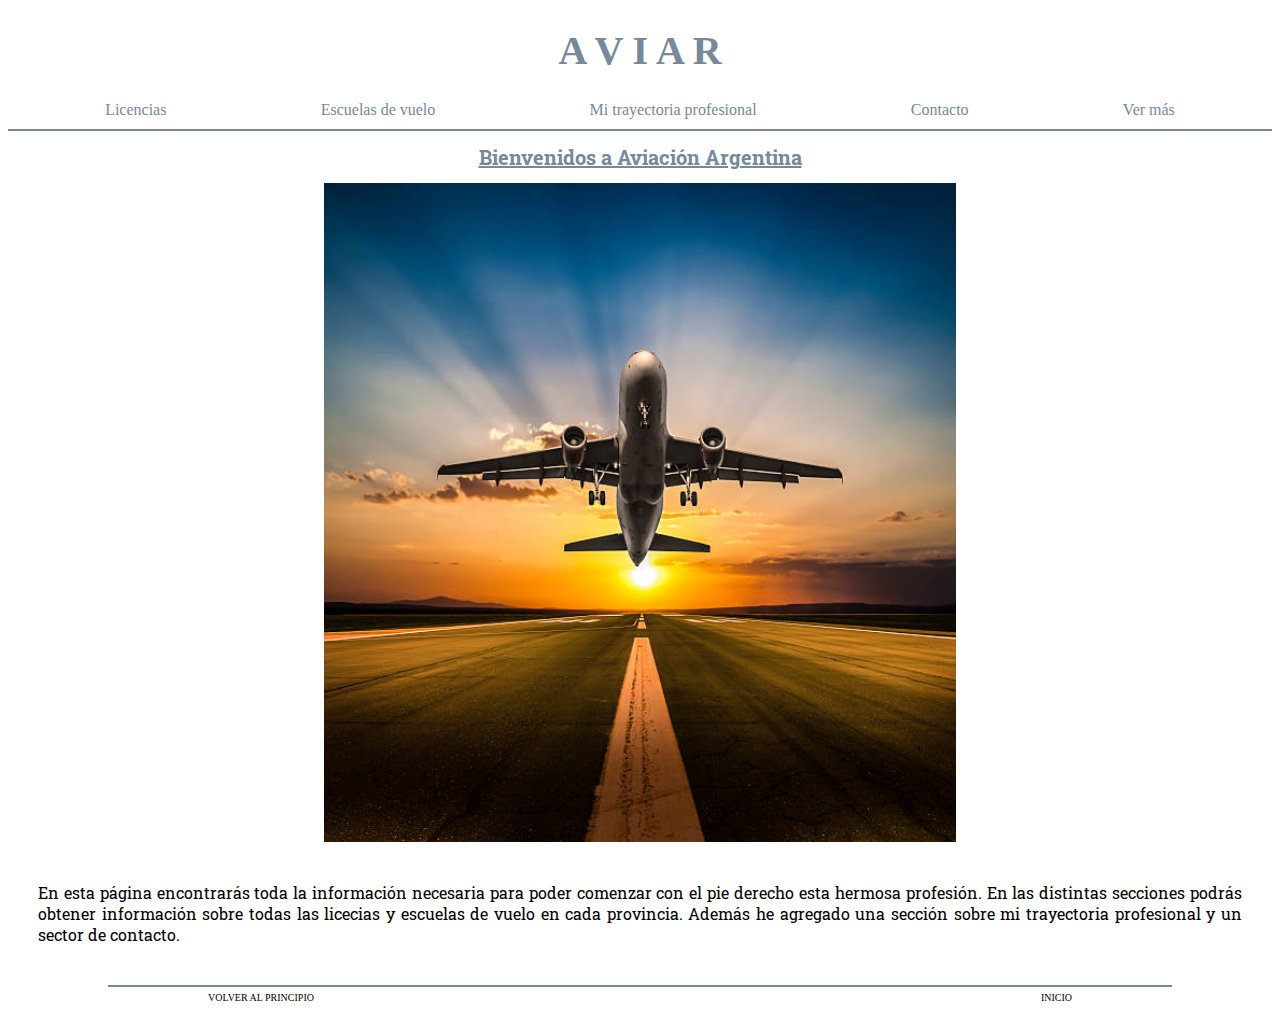
==== index.html @ b9ba2a50 "Este es mi primer commit" ====
<!DOCTYPE html> <!-- Define la versión y estructura del archivo, en este caso HTML 5-->
<html lang="en">

<head>
    <meta charset="UTF-8"><!-- El tipo de simbolos que podes utilizar ej la ñ-->
    <meta name="viewport" content="width=device-width, initial-scale=1.0"> <!--habla de la escala y diseño responsive-->
    <title>AVIAR</title> <!-- lo que se escriba aca es lo que se va a leer en la pestaña del navegador-->

    <!-- Abajo esta el codigo de la fuente de google fonts-->
    <class="tipografia">
        <link rel="preconnect" href="https://fonts.googleapis.com">
        <link rel="preconnect" href="https://fonts.gstatic.com" crossorigin>
        <link href="https://fonts.googleapis.com/css2?family=Roboto+Slab:wght@100..900&display=swap" rel="stylesheet">
        </class>

        <link rel="stylesheet" href="css/style.css">

</head>



<body>

    <header>
        <h1 class="aviar">A V I A R</h1>
        <nav>
            <ul class="headercontainer">
                <li class="palabras"><a class=" header" href="./html/licencias.html">Licencias</a></li>
                <li class="palabras"><a class="header" href="./html/escuela.html">Escuelas de vuelo</a></li>
                <li class="palabras"><a class="header" href="./html/mi.html">Mi trayectoria profesional</a></li>
                <li class="palabras"><a class="header" href="./html/contacto.html">Contacto</a></li>
                <li class="palabras"><a class="header"
                        href="https://www.google.com/search?q=aviacion+argentina&sca_esv=f7d78de355298e03&sxsrf=ACQVn0-F6VbpUsguQMBieOq_2IzOzdgKRg%3A1713390168550&source=hp&ei=WEIgZsDeHu3X1sQPtvWbmAE&iflsig=ANes7DEAAAAAZiBQaNDYm8lVo3WTj6br0p2kmQ8QqJFy&oq=&gs_lp=[base64]&sclient=gws-wiz"
                        target="_blank">Ver más</a></li>
            </ul>
        </nav>
    </header>



    <main>

        <section>

            <!--Abajao tenemos el DIV con Imagen y Segundo titulo-->
            <div class="tituloimagencontainer">

                <h1 class="segundotitulo"> Bienvenidos a Aviación Argentina</h1>

                <img class="ima" src="assets/portada.jpg" alt="avión despegando">


                <p class="introabajoima">
                    En esta página encontrarás toda la información necesaria para poder comenzar con el pie derecho
                    esta hermosa profesión. En las distintas secciones podrás obtener información sobre todas las
                    licecias y escuelas de vuelo en cada provincia. Además he agregado una sección sobre mi trayectoria
                    profesional y un sector de contacto.
                </p>

            </div>

        </section>
        
    </main>

    <footer class="footercontainer">

        <a href="#" class="inicio">VOLVER AL PRINCIPIO</a>

        <a href="../index.html" class="inicio">INICIO</a>

    </footer>

</body>

</html>
---- css/style.css ----
/* Style de HEADER */

/*TITULO*/
.aviar {
    color: lightslategray;
    font-family: fantasy;
    text-align: center;
    font-size: 40px;
}

/*Menu navegable debajo de Titulo*/
.headercontainer {
    display: flex;
    flex-direction: column;
    align-items: center;
    list-style: none;
    margin: 0px;
    border-bottom: 2px solid lightslategray;
}


.palabras {
    padding-right: 40px;
    padding-bottom: 10px;
}

.header {
    text-decoration: none;
    color: lightslategray;
    transition: 1s;
}

.header:hover {
    background-color: rgba(169, 169, 169, 0.217);
    cursor: pointer;
    padding: 5px;
    border-radius: 10px;
}


.introabajoima {
    padding: 0 ;
    text-align: justify;
}

.footercontainer {
    display: flex;
    justify-content: space-between;
    margin: 0 ;
    padding: 10px ;
    border-top: 2px solid lightslategray;
}


/*Volver al Inicio*/
.volver {
    text-decoration: none;
    font-size: 10px;
}

/*Syle del Footer y Boton de Inicio Abajo*/



.inicio {
    font-size: 10px;
    color: black;
    cursor: pointer;
    text-decoration: none;
}

.inicio:hover {
    background-color: rgba(169, 169, 169, 0.217);
    cursor: pointer;
    padding: 10px;
    border-radius: 10px;
}

/*Style de Seccion Index.html*/


/* De la Imagen principal y Segundo Titulo*/

.tituloimagencontainer {
    display: block;
    justify-content: center;
    text-align: center;
    font-family: "Roboto Slab", serif;
    font-weight: 400;
   }

.segundotitulo {
    color: lightslategray;
    font-size: 100%;
    font-size: 20px;
    text-decoration: underline;
    align-items: center;
    display: flex;
    justify-content: center;
}

.ima {
    width: 75%;
}


.introabajoima {
    padding: 20px 30px;
}


/*Style de seccion Licencias.html*/

.sacartablalicencia {
    text-decoration: none;
    color: black;
    font-size: 15px;
}

/* Para modificar solo el Titulo*/
.licencias {
    color: black;
    text-align: center;
    font-size: 100%;
    font-size: 30px;
    text-decoration: underline;
}

/*Modificar los Links debajo del Titulo */
.planeador {
    color: rgb(7, 42, 102);
    text-decoration: none;
    text-align: center;
}

/*Probando como modificar el estilo de las Tablas Monomotor y PC1 */
.monomotor {
    list-style-type: decimal-leading-zero;
    color: rgb(7, 42, 102);
    font-weight: 900;
}

.lala {
    text-decoration: underline;
    padding: 5px;
    text-align: center;
}

.lo {
    list-style-type: decimal-leading-zero;
    color: rgb(7, 42, 102);
    font-weight: 900;
}

.infolicenciacontainer {
    margin: 10px;
    padding: 20px;
}

.section-licencias {
    display: flex;
    flex-direction: column;
}


/*Style de seccion Escuela.html */

/*Titulo de Escuelas de Vuelo*/
.escuela {
    text-align: center;
    font-size: 30px;
    margin-top: 1rem;
}

/*Titulo arriba de cada Mapa*/
.escuelas {
    text-align: left;
    font-size: 100%;
    font-size: 20px;
}


.mapacontainer {
    margin: 10px;
    padding: 20px;
    font-size: 20px;
}


/*Aca va la Lista Provincias*/

.provinciascontainer{
    border: 1px solid lightslategray;
    border-radius: 10px;
    background-color: rgb(208, 212, 216);
}

.escuelaprovincias{
    display: flex;
    flex-direction: row;
    justify-content: space-around;
    list-style: none;
    padding: 5px;
}


.sacar {
    text-decoration: none;
    color: black;
    font-size: 20px;
}

.sacar:hover {
    background-color: rgba(169, 169, 169, 0.176);
    border-radius: 10px;
    padding: 5px;
}

.prueba {
    cursor: pointer;
}

.prueba:hover {
    border: 1px solid black;
}



/*Style de seccion Mi Trayectoria*/

.profesional {
    display: flex;
    flex-direction: column;
    padding: 10px;
}

.flex-container {
    display: flex;
    flex-wrap: wrap;
}



/*Para modificar el Titulo*/

.trayectoria {
    font-size: 100%;
    font-size: 40px;
}



/*Modificar la primer y segunda imagen*/
.avion {
    width: 50%;
    border: 2px solid;
    margin: 10px 170px;
}

/*Modificar tercera imagen*/
.avion2 {
    width: 25%;
    border: 2px solid;
    margin: 10px 250px;
}




/*Style de seccion Contacto*/


.formularioconteiner {
    background-color: rgba(169, 169, 169, 0.217);
    box-shadow: 0 0 10px rgba(0, 0, 0, 0.1);
    max-width: 500px;
    margin: 40px auto;
    padding: 20px 50px 20px 25px;
    border-radius: 8px;
}

.formulario {
    display: flex;
    flex-direction: column;
    margin: 10px;
}

.text {
    padding: 12px;
    border-radius: 5px;
    border: 1px solid black;
}

.buttoncontainer {
    text-align: center;
    margin-top: 10px;
}

.button {
    cursor: pointer;
    padding: 10px;
    border-radius: 1px;
}

.button:hover {
    background-color: rgba(169, 169, 169, 0.176);
}

.footercontacto {
    text-align: center;
}


/*Responsive*/

@media only screen and (min-width: 768px) {

    .headercontainer{
        display: flex;
        flex-direction: row;
        justify-content: space-around;
    }

    .footercontainer {
        display: flex;
        justify-content: space-between;
        margin: 20px 100px;
        padding: 5px 100px;
    }
    .ima{
        width: 50%;
    }
}
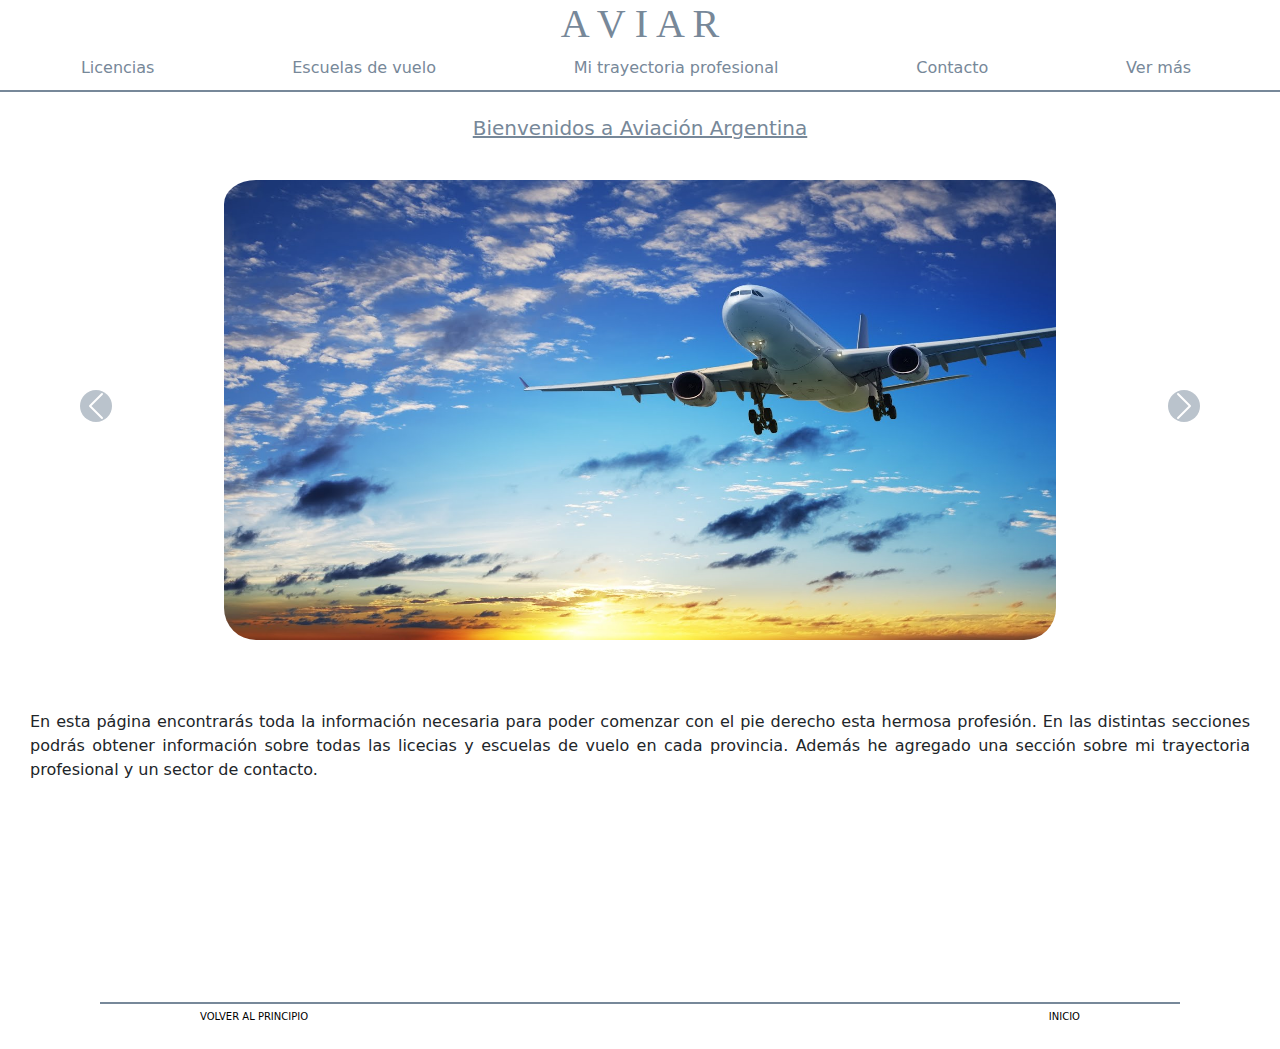
==== commit f91fab9e: "Agregue el carrucel junto con sus estilos carousel img y flecha" ====
--- a/index.html
+++ b/index.html
@@ -13,6 +13,11 @@
         <link href="https://fonts.googleapis.com/css2?family=Roboto+Slab:wght@100..900&display=swap" rel="stylesheet">
         </class>
 
+        <!--Link de Bootstrap-->
+        <link href="https://cdn.jsdelivr.net/npm/bootstrap@5.3.3/dist/css/bootstrap.min.css" rel="stylesheet"
+            integrity="sha384-QWTKZyjpPEjISv5WaRU9OFeRpok6YctnYmDr5pNlyT2bRjXh0JMhjY6hW+ALEwIH" crossorigin="anonymous">
+
+        <!--Link de mi CSS-->
         <link rel="stylesheet" href="css/style.css">
 
 </head>
@@ -42,13 +47,30 @@
 
         <section>
 
-            <!--Abajao tenemos el DIV con Imagen y Segundo titulo-->
-            <div class="tituloimagencontainer">
+            <div>
 
-                <h1 class="segundotitulo"> Bienvenidos a Aviación Argentina</h1>
+                <h1 class="segundotitulo p-4"> Bienvenidos a Aviación Argentina</h1>
 
-                <img class="ima" src="assets/portada.jpg" alt="avión despegando">
-
+                <div id="carouselExample" class="carousel slide">
+                    <div class="carousel-inner">
+                        <div class="carousel-item active">
+                            <img src="assets/portada.jpg" class="d-block m-auto pt-2 rounded-5" alt="avion-volando">
+                        </div>
+                        <div class="carousel-item">
+                            <img src="assets/portada2.jpg" class="d-block m-auto pt-2 rounded-5" alt="cabina-avion">
+                        </div>
+                    </div>
+                    <button class="carousel-control-prev" type="button" data-bs-target="#carouselExample"
+                        data-bs-slide="prev">
+                        <span class="carousel-control-prev-icon flecha" aria-hidden="true"></span>
+                        <span class="visually-hidden ">Previous</span>
+                    </button>
+                    <button class="carousel-control-next" type="button" data-bs-target="#carouselExample"
+                        data-bs-slide="next">
+                        <span class="carousel-control-next-icon flecha" aria-hidden="true"></span>
+                        <span class="visually-hidden">Next</span>
+                    </button>
+                </div>
 
                 <p class="introabajoima">
                     En esta página encontrarás toda la información necesaria para poder comenzar con el pie derecho
@@ -60,17 +82,22 @@
             </div>
 
         </section>
-        
+
     </main>
 
     <footer class="footercontainer">
 
         <a href="#" class="inicio">VOLVER AL PRINCIPIO</a>
-
         <a href="../index.html" class="inicio">INICIO</a>
 
     </footer>
 
+    <script src="https://cdn.jsdelivr.net/npm/@popperjs/core@2.11.8/dist/umd/popper.min.js"
+        integrity="sha384-I7E8VVD/ismYTF4hNIPjVp/Zjvgyol6VFvRkX/vR+Vc4jQkC+hVqc2pM8ODewa9r"
+        crossorigin="anonymous"></script>
+    <script src="https://cdn.jsdelivr.net/npm/bootstrap@5.3.3/dist/js/bootstrap.min.js"
+        integrity="sha384-0pUGZvbkm6XF6gxjEnlmuGrJXVbNuzT9qBBavbLwCsOGabYfZo0T0to5eqruptLy"
+        crossorigin="anonymous"></script>
 </body>
 
 </html>--- a/css/style.css
+++ b/css/style.css
@@ -37,6 +37,15 @@
     border-radius: 10px;
 }
 
+.carousel img{
+    width: 65dvw;
+    aspect-ratio: 16/9;
+}
+
+.flecha{
+    background-color: lightslategray;
+    border-radius: 50%;
+}
 
 .introabajoima {
     padding: 0 ;
@@ -46,7 +55,7 @@
 .footercontainer {
     display: flex;
     justify-content: space-between;
-    margin: 0 ;
+    margin: 0px;
     padding: 10px ;
     border-top: 2px solid lightslategray;
 }
@@ -74,6 +83,7 @@
     cursor: pointer;
     padding: 10px;
     border-radius: 10px;
+    transition: 1s;
 }
 
 /*Style de Seccion Index.html*/
@@ -99,13 +109,11 @@
     justify-content: center;
 }
 
-.ima {
-    width: 75%;
-}
-
 
 .introabajoima {
     padding: 20px 30px;
+    margin-top: 50px;
+    margin-bottom: 200px;
 }
 
 
@@ -211,9 +219,10 @@
 }
 
 .sacar:hover {
-    background-color: rgba(169, 169, 169, 0.176);
+    background-color: rgba(169, 169, 169, 0.415);
     border-radius: 10px;
     padding: 5px;
+    transition: 1s;
 }
 
 .prueba {
@@ -275,6 +284,7 @@
     box-shadow: 0 0 10px rgba(0, 0, 0, 0.1);
     max-width: 500px;
     margin: 40px auto;
+    margin-bottom: 200px;
     padding: 20px 50px 20px 25px;
     border-radius: 8px;
 }
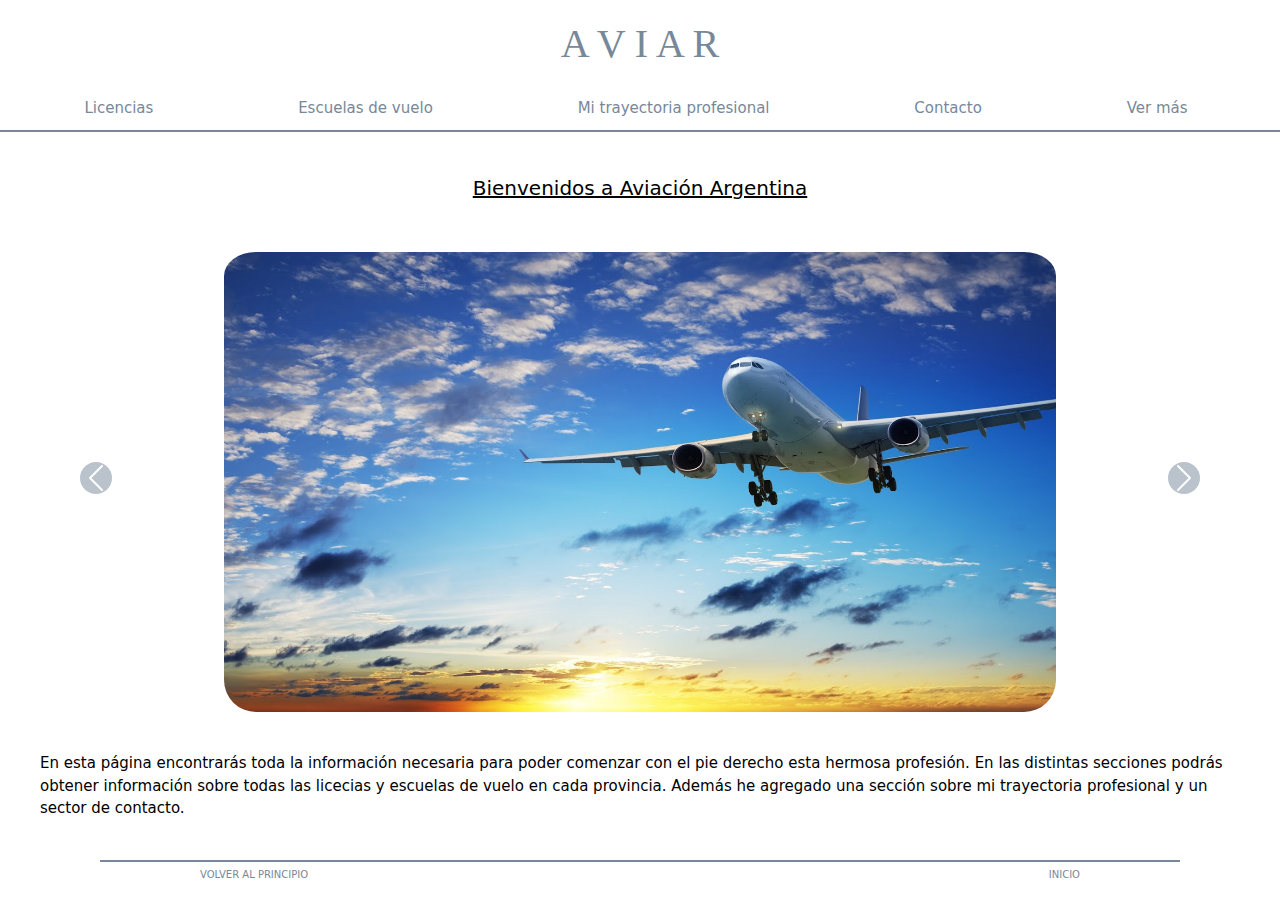
==== commit 9fad7d45: "hice algunas de las correcciones mencionadas en la devolucion" ====
--- a/index.html
+++ b/index.html
@@ -4,21 +4,14 @@
 <head>
     <meta charset="UTF-8"><!-- El tipo de simbolos que podes utilizar ej la ñ-->
     <meta name="viewport" content="width=device-width, initial-scale=1.0"> <!--habla de la escala y diseño responsive-->
-    <title>AVIAR</title> <!-- lo que se escriba aca es lo que se va a leer en la pestaña del navegador-->
+    <title>AVIAR - Aviación Argentina</title> <!-- lo que se escriba aca es lo que se va a leer en la pestaña del navegador-->
 
-    <!-- Abajo esta el codigo de la fuente de google fonts-->
-    <class="tipografia">
-        <link rel="preconnect" href="https://fonts.googleapis.com">
-        <link rel="preconnect" href="https://fonts.gstatic.com" crossorigin>
-        <link href="https://fonts.googleapis.com/css2?family=Roboto+Slab:wght@100..900&display=swap" rel="stylesheet">
-        </class>
-
-        <!--Link de Bootstrap-->
+    <!--Link de Bootstrap-->
         <link href="https://cdn.jsdelivr.net/npm/bootstrap@5.3.3/dist/css/bootstrap.min.css" rel="stylesheet"
             integrity="sha384-QWTKZyjpPEjISv5WaRU9OFeRpok6YctnYmDr5pNlyT2bRjXh0JMhjY6hW+ALEwIH" crossorigin="anonymous">
 
         <!--Link de mi CSS-->
-        <link rel="stylesheet" href="css/style.css">
+        <link rel="stylesheet" href="css/styles.css">
 
 </head>
 
@@ -27,9 +20,13 @@
 <body>
 
     <header>
+
         <h1 class="aviar">A V I A R</h1>
+
         <nav>
+
             <ul class="headercontainer">
+
                 <li class="palabras"><a class=" header" href="./html/licencias.html">Licencias</a></li>
                 <li class="palabras"><a class="header" href="./html/escuela.html">Escuelas de vuelo</a></li>
                 <li class="palabras"><a class="header" href="./html/mi.html">Mi trayectoria profesional</a></li>
@@ -37,8 +34,11 @@
                 <li class="palabras"><a class="header"
                         href="https://www.google.com/search?q=aviacion+argentina&sca_esv=f7d78de355298e03&sxsrf=ACQVn0-F6VbpUsguQMBieOq_2IzOzdgKRg%3A1713390168550&source=hp&ei=WEIgZsDeHu3X1sQPtvWbmAE&iflsig=ANes7DEAAAAAZiBQaNDYm8lVo3WTj6br0p2kmQ8QqJFy&oq=&gs_lp=[base64]&sclient=gws-wiz"
                         target="_blank">Ver más</a></li>
+
             </ul>
+
         </nav>
+        
     </header>
 
 
--- a/css/styles.css
+++ b/css/styles.css
@@ -0,0 +1,359 @@
+body {
+  animation-name: cambiarcolor;
+  animation-iteration-count: infinite;
+  animation-timing-function: ease-in;
+  animation-duration: 20s;
+  animation-delay: 0s;
+}
+
+@keyframes cambiarcolor {
+  0% {
+    background-color: rgb(246, 206, 175);
+  }
+  5% {
+    background-color: rgb(243, 214, 192);
+  }
+  10% {
+    background-color: rgb(241, 220, 204);
+  }
+  15% {
+    background-color: rgb(239, 224, 212);
+  }
+  20% {
+    background-color: rgb(238, 227, 218);
+  }
+  25% {
+    background-color: rgb(237, 230, 225);
+  }
+  30% {
+    background-color: rgb(235, 233, 232);
+  }
+  35% {
+    background-color: rgb(234, 235, 237);
+  }
+  40% {
+    background-color: rgb(233, 237, 242);
+  }
+  45% {
+    background-color: rgb(232, 239, 247);
+  }
+  50% {
+    background-color: rgb(230, 243, 255);
+  }
+  55% {
+    background-color: rgb(232, 239, 247);
+  }
+  60% {
+    background-color: rgb(233, 237, 242);
+  }
+  65% {
+    background-color: rgb(234, 235, 237);
+  }
+  70% {
+    background-color: rgb(235, 233, 232);
+  }
+  75% {
+    background-color: rgb(237, 230, 225);
+  }
+  80% {
+    background-color: rgb(238, 227, 218);
+  }
+  85% {
+    background-color: rgb(239, 224, 212);
+  }
+  90% {
+    background-color: rgb(241, 220, 204);
+  }
+  95% {
+    background-color: rgb(243, 214, 192);
+  }
+  100% {
+    background-color: rgb(246, 206, 175);
+  }
+}
+header h1 {
+  color: lightslategray;
+  font-family: fantasy;
+  text-align: center;
+  font-size: 40px;
+  padding: 20px;
+}
+header nav ul {
+  display: flex;
+  flex-direction: column;
+  align-items: center;
+  list-style: none;
+  margin: 0px;
+  border-bottom: 2px solid lightslategray;
+}
+header nav ul li {
+  padding-right: 40px;
+  padding-bottom: 10px;
+}
+header nav ul li a {
+  font-size: 15px;
+  padding: 15px;
+  text-decoration: none;
+  color: lightslategray;
+  transition: 1s;
+}
+header nav ul li a:hover {
+  background-color: rgba(169, 169, 169, 0.217);
+  cursor: pointer;
+  padding: 5px;
+  border-radius: 10px;
+}
+
+.segundotitulo, .introabajoima {
+  color: black;
+  font-size: 20px;
+  text-decoration: underline;
+  align-items: center;
+  display: flex;
+  flex-direction: column;
+  margin: 20px;
+  padding: 20px;
+}
+
+.introabajoima {
+  font-size: 15px;
+  text-decoration: none;
+}
+
+.carousel img {
+  width: 65dvw;
+  aspect-ratio: 16/9;
+}
+
+.flecha {
+  background-color: lightslategray;
+  border-radius: 50%;
+}
+
+.licencias {
+  color: black;
+  text-align: center;
+  font-size: 100%;
+  font-size: 30px;
+  text-decoration: underline;
+}
+
+.planeador {
+  color: rgb(7, 42, 102);
+  text-decoration: none;
+  text-align: center;
+}
+.planeador .sacartablalicencia {
+  text-decoration: none;
+  color: black;
+  font-size: 15px;
+}
+.planeador .prueba {
+  cursor: pointer;
+  padding: 10px;
+  margin-bottom: 5px;
+}
+.planeador .prueba:hover {
+  border: 1px solid black;
+}
+.planeador .inicio {
+  font-size: 10px;
+  color: black;
+  cursor: pointer;
+  text-decoration: none;
+}
+.planeador .inicio:hover {
+  background-color: rgba(169, 169, 169, 0.217);
+  cursor: pointer;
+  padding: 10px;
+  border-radius: 10px;
+  transition: 1s;
+}
+
+.infolicenciacontainer {
+  display: flex;
+  flex-direction: column;
+  margin: 20px;
+  padding: 25px;
+}
+.infolicenciacontainer .section-licencias {
+  padding: 20px;
+}
+.infolicenciacontainer .section-licencias .avionlic {
+  display: flex;
+  flex-direction: column;
+  width: 30%;
+  margin: auto;
+  padding-top: 20px;
+}
+
+.escuela {
+  display: flex;
+  flex-direction: column;
+  text-align: center;
+  font-size: 30px;
+  margin-top: 1rem;
+}
+
+a {
+  font-size: 10px;
+  color: black;
+  cursor: pointer;
+  text-decoration: none;
+}
+a:hover {
+  background-color: rgba(169, 169, 169, 0.217);
+  cursor: pointer;
+  padding: 10px;
+  border-radius: 10px;
+  transition: 1s;
+}
+
+.provinciascontainer {
+  border: 1px solid lightslategray;
+  border-radius: 10px;
+  background: linear-gradient(90deg, rgb(224, 167, 122) 0%, rgb(203, 219, 233) 100%);
+}
+.provinciascontainer .escuelaprovincias {
+  display: flex;
+  flex-direction: row;
+  justify-content: space-around;
+  list-style: none;
+  padding: 5px;
+}
+.provinciascontainer .escuelaprovincias .sacar {
+  text-decoration: none;
+  color: black;
+  font-size: 20px;
+}
+.provinciascontainer .escuelaprovincias .sacar:hover {
+  background-color: rgba(169, 169, 169, 0.415);
+  border-radius: 10px;
+  padding: 5px;
+  transition: 1s;
+}
+
+.recuadromapa {
+  display: flex;
+  flex-direction: column;
+  align-items: center;
+  margin-bottom: 20px;
+}
+.recuadromapa .mapacontainer {
+  margin: 10px;
+  padding: 20px;
+  font-size: 20px;
+}
+.recuadromapa .escuelas {
+  text-align: left;
+  font-size: 100%;
+  font-size: 20px;
+}
+
+* {
+  margin: 0;
+  padding: 0;
+}
+
+.felx-container {
+  display: flex;
+  flex-direction: column;
+  justify-content: center;
+  margin: 20px;
+}
+.felx-container .escuela {
+  display: flex;
+  flex-direction: column;
+  text-align: center;
+  font-size: 30px;
+  margin-top: 1rem;
+}
+.felx-container .profesional {
+  display: flex;
+  flex-direction: column;
+  padding: 10px;
+}
+.felx-container .profesional .avion {
+  width: 50%;
+  margin: auto;
+  padding-top: 20px;
+}
+.felx-container .profesional .avion2 {
+  width: 30%;
+  margin: auto;
+  padding-top: 20px;
+}
+
+.formularioconteiner {
+  background: linear-gradient(90deg, rgb(224, 167, 122) 0%, rgb(203, 219, 233) 100%);
+  box-shadow: 0 0 10px rgba(0, 0, 0, 0.1);
+  max-width: 500px;
+  margin: 40px auto;
+  margin-bottom: 200px;
+  padding: 20px 50px 20px 25px;
+  border-radius: 8px;
+}
+.formularioconteiner form .formulario {
+  display: flex;
+  flex-direction: column;
+  margin: 10px;
+}
+.formularioconteiner form .formulario .text {
+  padding: 12px;
+  border-radius: 5px;
+  border: 1px solid black;
+}
+.formularioconteiner form .buttoncontainer {
+  text-align: center;
+  margin-top: 10px;
+}
+.formularioconteiner form .buttoncontainer .button {
+  cursor: pointer;
+  padding: 10px;
+  border-radius: 1px;
+}
+.formularioconteiner form .buttoncontainer .button:hover {
+  background-color: rgba(169, 169, 169, 0.176);
+}
+
+.footercontainer {
+  display: flex;
+  justify-content: space-between;
+  margin: 0px;
+  padding: 10px;
+  border-top: 2px solid lightslategray;
+}
+.footercontainer a {
+  font-size: 10px;
+  color: lightslategray;
+  cursor: pointer;
+  text-decoration: none;
+}
+.footercontainer a:hover {
+  background-color: rgba(169, 169, 169, 0.217);
+  cursor: pointer;
+  padding: 10px;
+  border-radius: 10px;
+  transition: 1s;
+}
+
+.volver {
+  text-decoration: none;
+  font-size: 10px;
+}
+
+@media only screen and (min-width: 768px) {
+  .headercontainer {
+    display: flex;
+    flex-direction: row;
+    justify-content: space-around;
+  }
+  .footercontainer {
+    display: flex;
+    justify-content: space-between;
+    margin: 20px 100px;
+    padding: 5px 100px;
+  }
+}
+
+/*# sourceMappingURL=styles.css.map */
